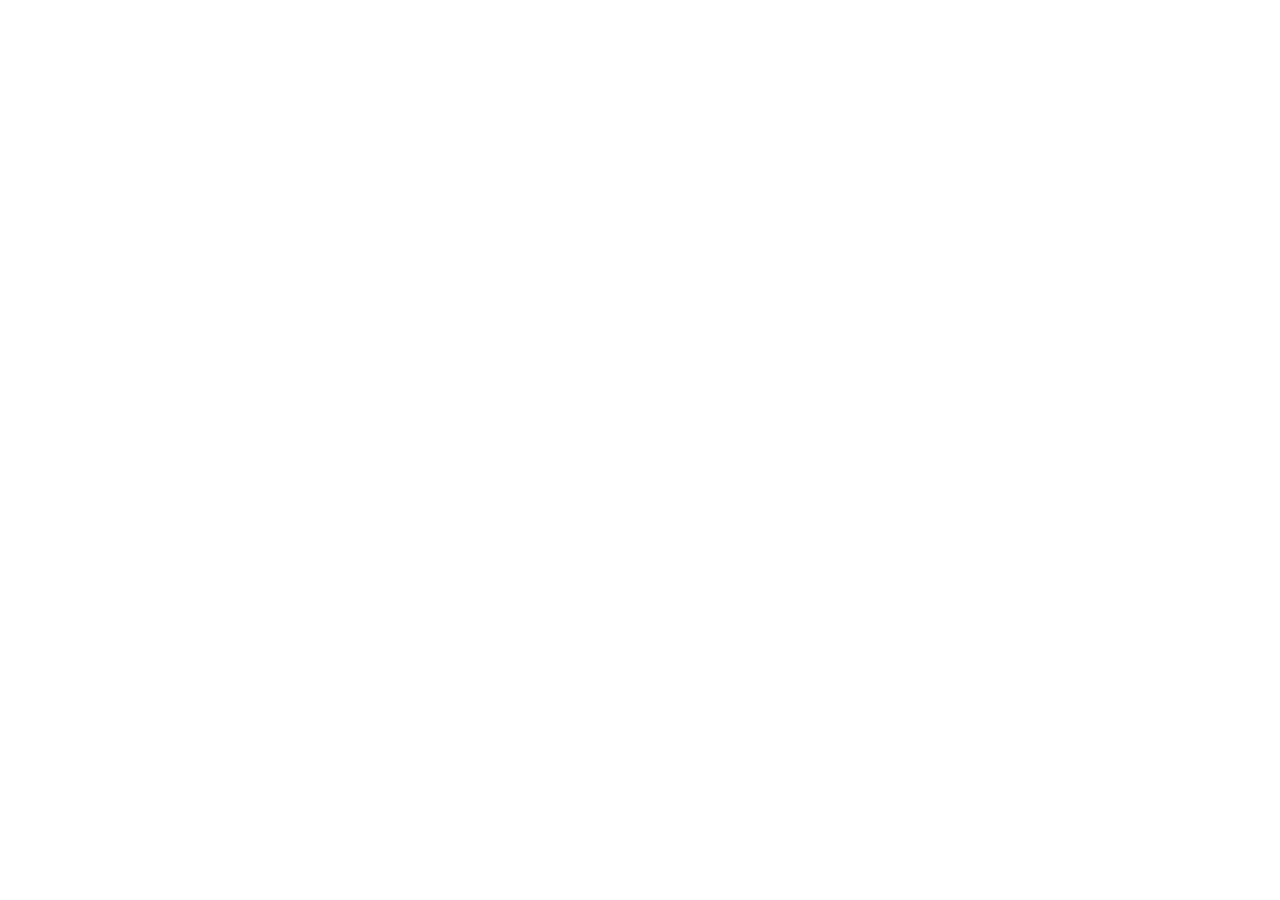
==== index.html @ 466fe080 "Added html, css and js files + linked them" ====
<!DOCTYPE html>
<html lang="en">
  <head>
    <link rel="stylesheet" href="index.css" />
    <meta charset="UTF-8" />
    <meta name="viewport" content="width=device-width, initial-scale=1.0" />
    <title>Document</title>
  </head>
  <body>
    <script src="index.js"></script>
  </body>
</html>
---- index.css ----
html, body {
    margin: 0;
    padding: 0;
}
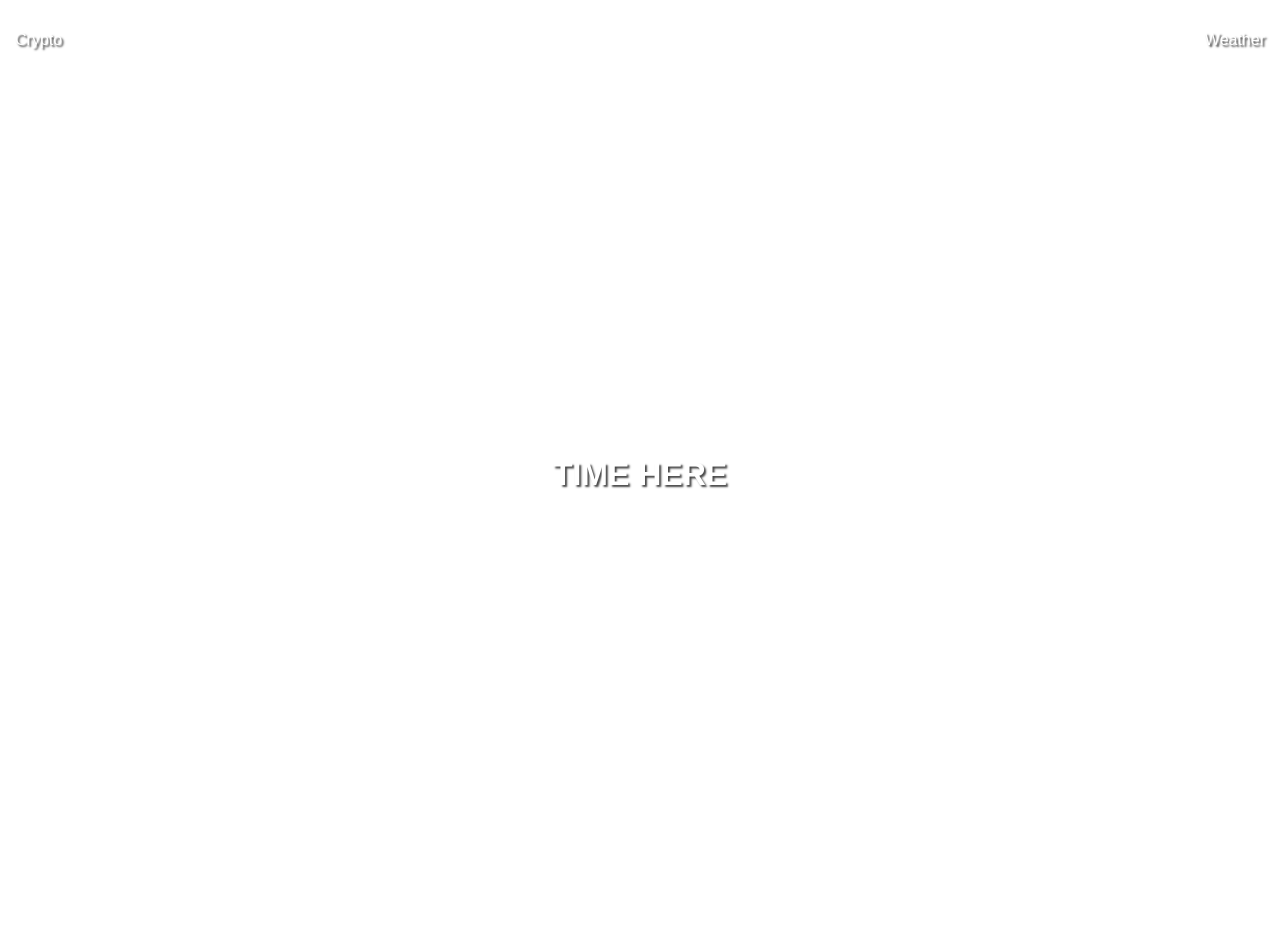
==== commit f423c541: "Redone all css styling + added new html elements with classes" ====
--- a/index.html
+++ b/index.html
@@ -7,6 +7,15 @@
     <title>Document</title>
   </head>
   <body>
+    <main>
+      <div class="top">
+        <p>Crypto</p>
+        <p>Weather</p>
+      </div>
+
+      <h1 class="time">TIME HERE</h1>
+      <p id="author name"></p>
+    </main>
     <script src="index.js"></script>
   </body>
 </html>
--- a/index.css
+++ b/index.css
@@ -1,4 +1,29 @@
-html, body {
-    margin: 0;
-    padding: 0;
-}+body {
+  margin: 0;
+  padding: 15px;
+  box-sizing: border-box;
+  background: no-repeat center center fixed;
+  -webkit-background-size: cover;
+  -moz-background-size: cover;
+  -o-background-size: cover;
+  background-size: cover;
+  color: white;
+  font-family: Arial, Helvetica, sans-serif;
+  text-shadow: 2px 2px 2px #474747;
+}
+
+main {
+  height: 100vh;
+  display: flex;
+  flex-direction: column;
+  justify-content: space-between;
+}
+
+div.top {
+  display: flex;
+  justify-content: space-between;
+}
+
+h1.time {
+  text-align: center;
+}
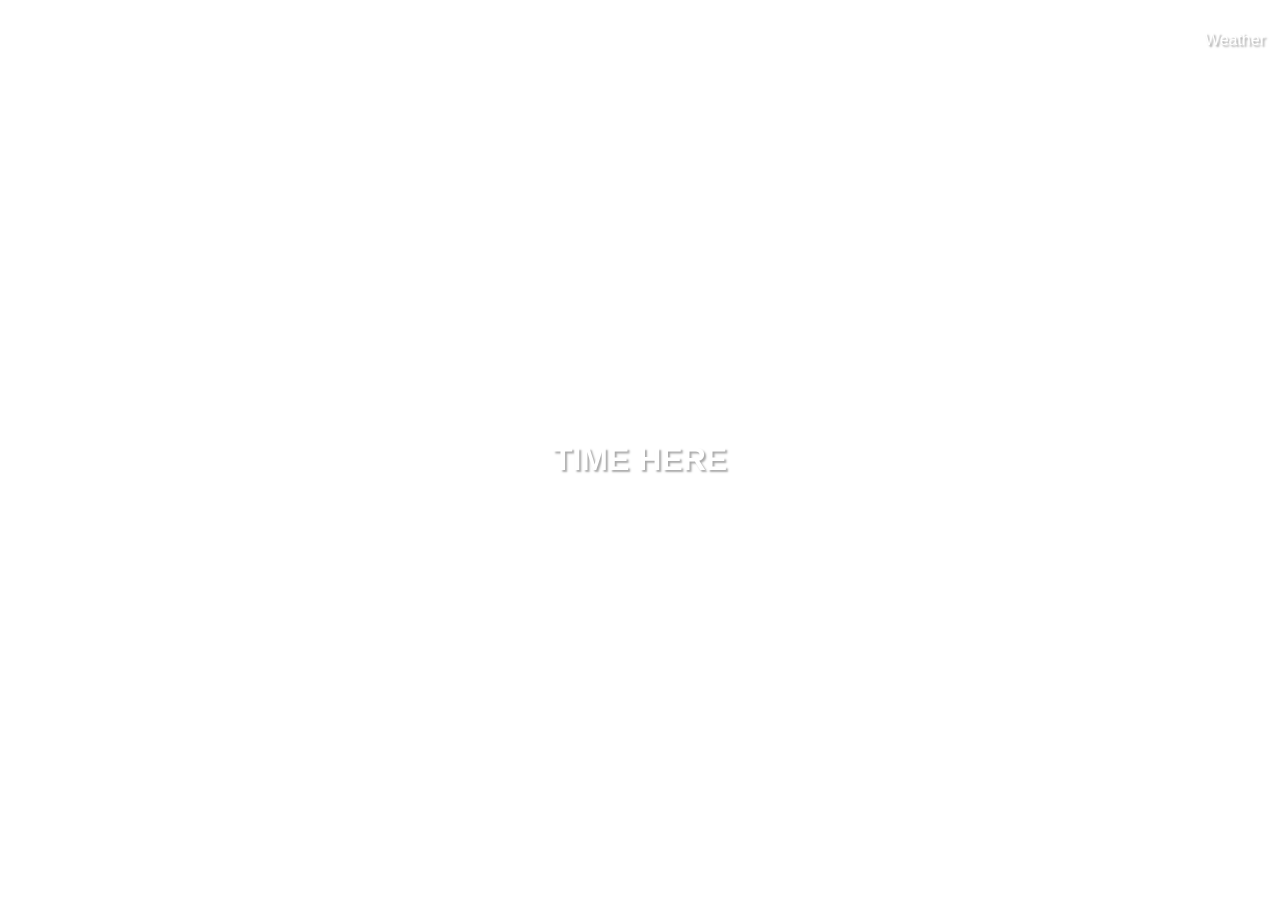
==== commit 08088d94: "Fetched dogecoin prices and displayed them on  dashboard" ====
--- a/index.html
+++ b/index.html
@@ -9,7 +9,9 @@
   <body>
     <main>
       <div class="top">
-        <p>Crypto</p>
+        <div id="crypto">
+          <div id="crypto-top"></div>
+        </div>
         <p>Weather</p>
       </div>
 
--- a/index.css
+++ b/index.css
@@ -1,6 +1,10 @@
+* {
+  box-sizing: border-box;
+}
+
 body {
   margin: 0;
-  padding: 15px;
+  margin: 0;
   box-sizing: border-box;
   background: no-repeat center center fixed;
   -webkit-background-size: cover;
@@ -9,10 +13,11 @@
   background-size: cover;
   color: white;
   font-family: Arial, Helvetica, sans-serif;
-  text-shadow: 2px 2px 2px #474747;
+  text-shadow: 2px 2px 2px #aaaaaa;
 }
 
 main {
+  padding: 15px;
   height: 100vh;
   display: flex;
   flex-direction: column;
@@ -27,3 +32,21 @@
 h1.time {
   text-align: center;
 }
+
+div#crypto {
+  font-size: 1.3rem;
+}
+
+div#crypto > p {
+  margin: 0;
+}
+
+div#crypto-top {
+  display: flex;
+  align-items: center;
+  margin-bottom: 5px;
+}
+
+div#crypto-top > span {
+  margin-left: 10px;
+}
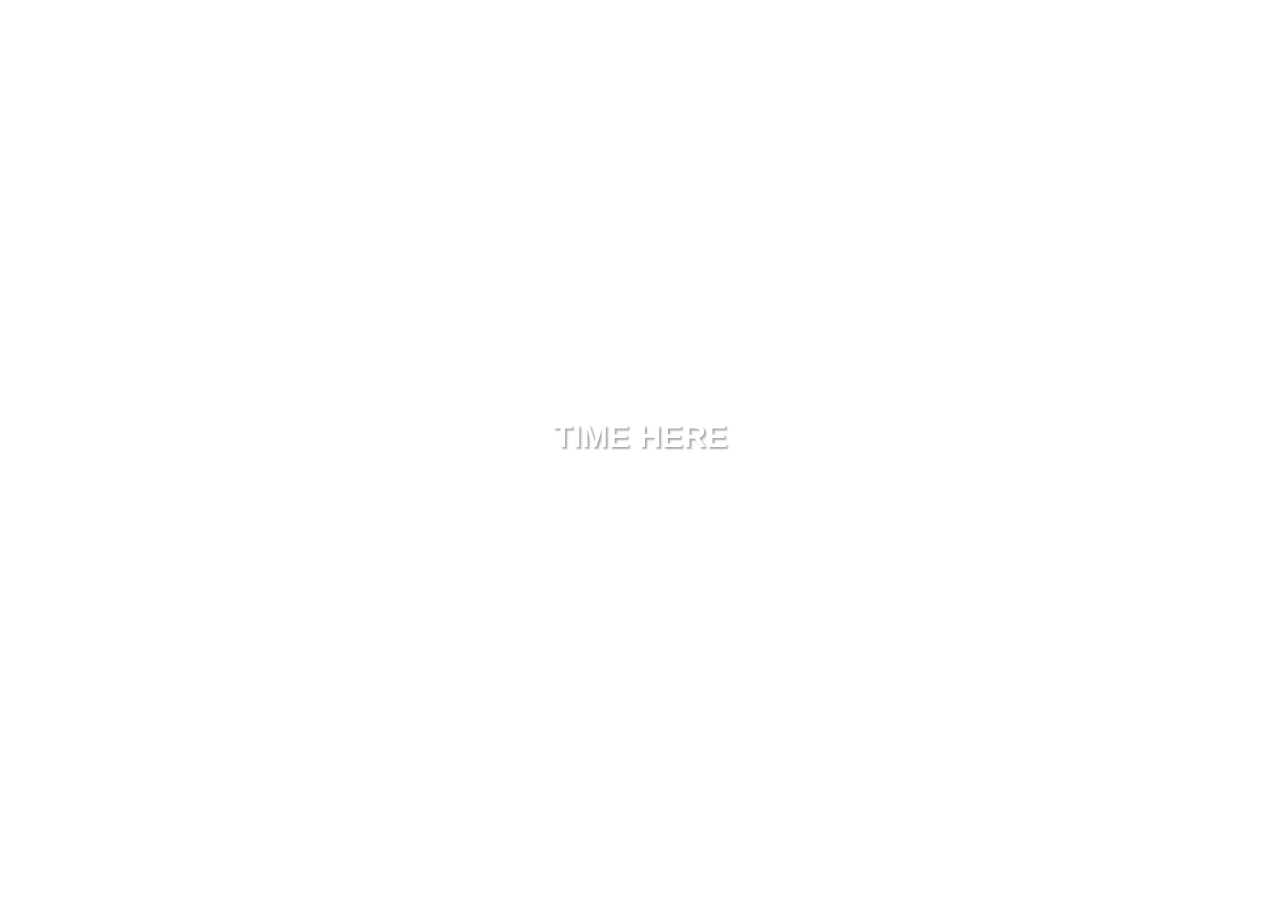
==== commit d748d17b: "Added new id's + fetched weather data and tryed displaying it + added styling for the weather text c" ====
--- a/index.html
+++ b/index.html
@@ -12,10 +12,10 @@
         <div id="crypto">
           <div id="crypto-top"></div>
         </div>
-        <p>Weather</p>
+        <div id="weather"></div>
       </div>
 
-      <h1 class="time">TIME HERE</h1>
+      <h1 id="time" class="time">TIME HERE</h1>
       <p id="author name"></p>
     </main>
     <script src="index.js"></script>
--- a/index.css
+++ b/index.css
@@ -50,3 +50,28 @@
 div#crypto-top > span {
   margin-left: 10px;
 }
+
+div#weather {
+  display: flex;
+  align-items: center;
+  flex-wrap: wrap;
+  justify-content: flex-end;
+  align-self: flex-start;
+}
+
+div#weather > img {
+  width: 70px;
+}
+
+p.weather-city {
+  width: 100%;
+  text-align: right;
+  margin: 0;
+  margin-top: -10px;
+}
+
+p.weather-temp {
+  margin: 0;
+  font-size: 1.7rem;
+  margin-left: -10px;
+}
